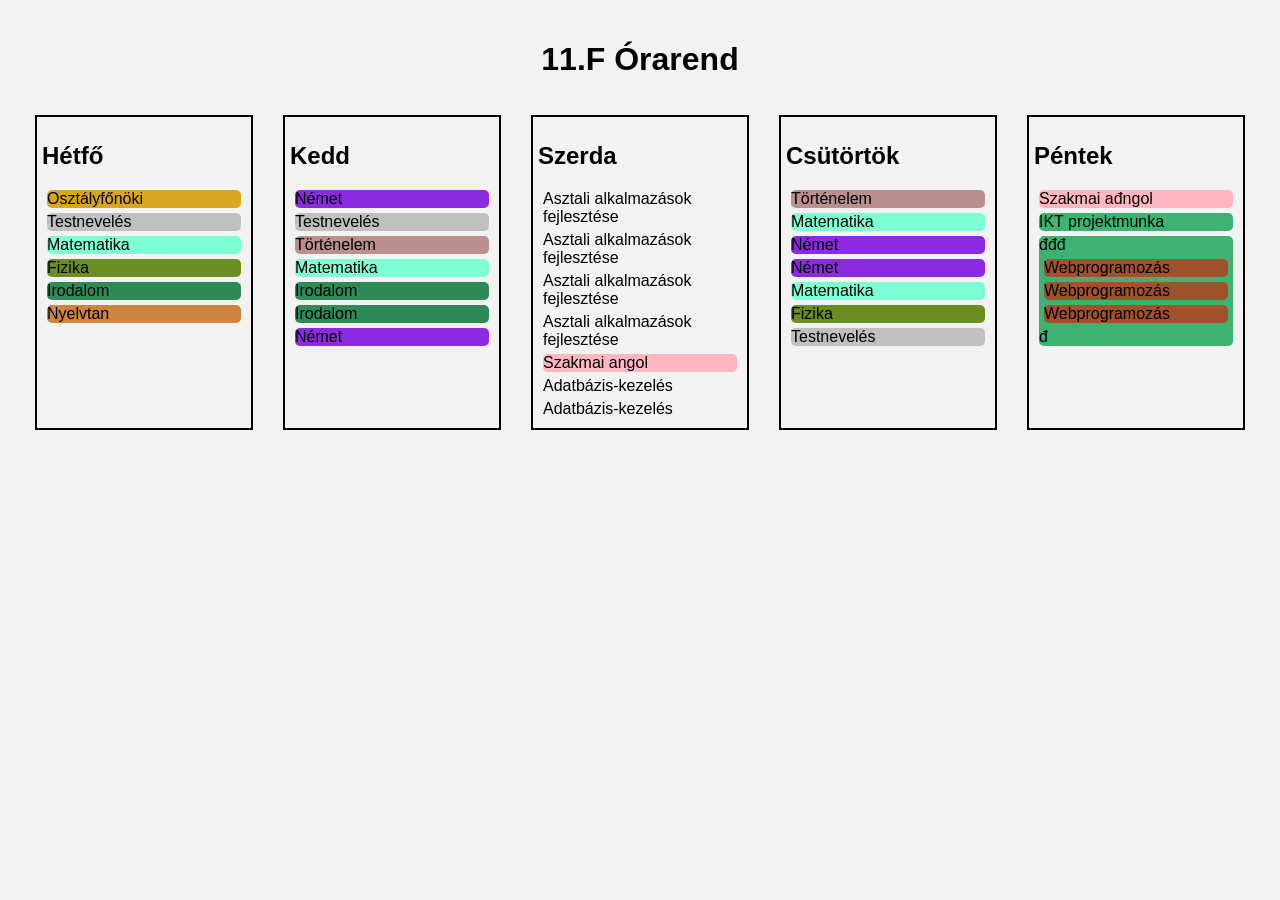
==== 11F_Reszp_órarend/minta_start.html @ 9d38f4a5 "Add files via upload" ====
<!DOCTYPE html>
<html lang="hu">
<head>
    <meta charset="UTF-8">
    <meta name="viewport" content="width=device-width, initial-scale=1.0">
    <title>Órarend</title>
    <link rel="stylesheet" href="style.css">
</head>
<body>

<header>
    <h1>11.F Órarend</h1>
</header>

<main class="schedule">

    <section class="day">
        <h2>Hétfő</h2>

        <div class="lesson ures"></div>
        <div class="lesson ofo">Osztályfőnöki</div>
        <div class="lesson tesi">Testnevelés</div>
        <div class="lesson matek">Matematika</div>
        <div class="lesson fizika">Fizika</div>
        <div class="lesson irodalom">Irodalom</div>
        <div class="lesson nyelvtan">Nyelvtan</div>
        <div class="lesson ures"></div>
    </section>

    <section class="day">
        <h2>Kedd</h2>

        <div class="lesson nemet">Német</div>
        <div class="lesson tesi">Testnevelés</div>
        <div class="lesson tori">Történelem</div>
        <div class="lesson matek">Matematika</div>
        <div class="lesson irodalom">Irodalom</div>
        <div class="lesson irodalom">Irodalom</div>
        <div class="lesson nemet">Német</div>
        <div class="lesson ures"></div>
    </section>

    <section class="day">
        <h2>Szerda</h2>

        <div class="lesson ures"></div>
        <div class="lesson asztali">Asztali alkalmazások fejlesztése</div>
        <div class="lesson asztali">Asztali alkalmazások fejlesztése</div>
        <div class="lesson asztali">Asztali alkalmazások fejlesztése</div>
        <div class="lesson asztali">Asztali alkalmazások fejlesztése</div>
        <div class="lesson angol">Szakmai angol</div>
        <div class="lesson ab">Adatbázis-kezelés</div>
        <div class="lesson ab">Adatbázis-kezelés</div>
    </section>

    <section class="day">
        <h2>Csütörtök</h2>

        <div class="lesson ures"></div>
        <div class="lesson tori">Történelem</div>
        <div class="lesson matek">Matematika</div>
        <div class="lesson nemet">Német</div>
        <div class="lesson nemet">Német</div>
        <div class="lesson matek">Matematika</div>
        <div class="lesson fizika">Fizika</div>
        <div class="lesson tesi">Testnevelés</div>
    </section>

    <section class="day">
        <h2>Péntek</h2>

        <div class="lesson angol">Szakmai ađngol</div>
        <div class="lesson ikt">IKT projektmunka</div>
        <div class="lesson ikt">đđđ</dđv>
        <div class="lesson ikt"></div>
        <div class="lesson web">Webprogramozás</div>
        <div class="lesson web">Webprogramozás</div>
        <div class="lesson web">Webprogramozás</div>
        <div class="lesson ures"></div>đ
    </section>

</main>

</body>
</html>
---- 11F_Reszp_órarend/style.css ----
* {
    box-sizing: border-box;
}

body {
    margin: 0;
    padding: 20px;
    font-family: Arial, sans-serif;
    background: #f2f2f2;
}

h1 {
    text-align: center;
}

.schedule {
    display: grid;
    grid-template-columns: repeat(1, 1fr);
}

.day {
    border: 2px solid black;
    margin: 15px;
    padding: 5px;
}

.lesson {
    border-radius: 5px;
    margin: 5px
}

.matek {
    background-color: aquamarine;
}

.tori {
    background-color: rosybrown;
}

.nemet {
    background-color: blueviolet;
}

.ab2 {
    background-color: yellowgreen;
    grid-row: span 2;
}

.asztali4 {
    background-color: tomato;
    grid-row: span 4;
}

.web {
    background-color: sienna;
}

.irodalom {
    background-color: seagreen;
}

.ofo {
    background-color: goldenrod;
}

.tesi {
    background-color: silver;
}

.nyelvtan {
    background-color: peru;
}

.fizika {
    background-color: olivedrab;
}

.angol {
    background-color: lightpink;
}

.ikt {
    background-color: mediumseagreen;
}

@media (min-width: 700px) {
    .schedule {
        grid-template-columns: repeat(3, 1fr);
    }
}

@media (min-width: 1100px) {
    .schedule {
        grid-template-columns: repeat(5, 1fr);
    }
}
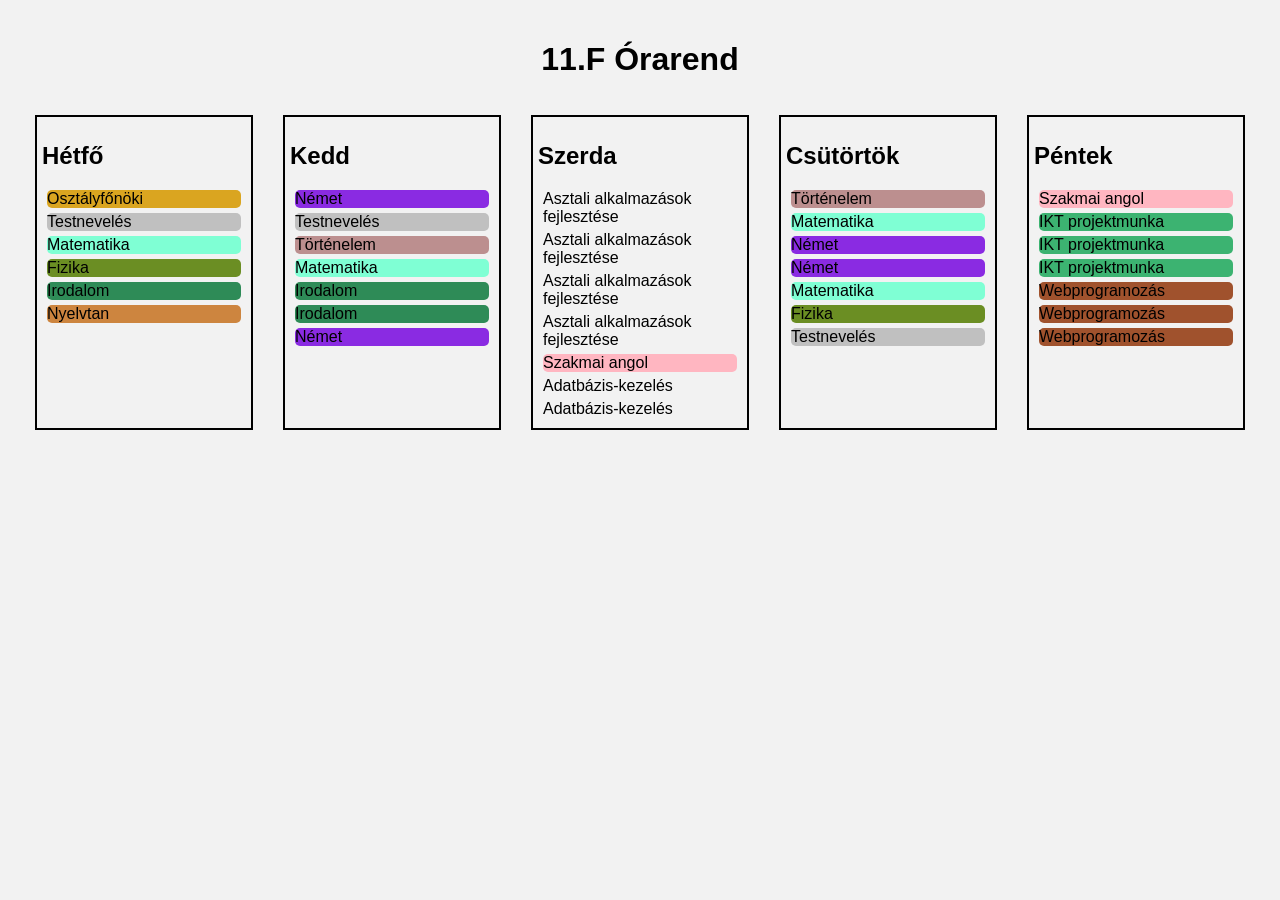
==== commit b49581dc: "Kész" ====
--- a/11F_Reszp_órarend/minta_start.html
+++ b/11F_Reszp_órarend/minta_start.html
@@ -69,17 +69,17 @@
     <section class="day">
         <h2>Péntek</h2>
 
-        <div class="lesson angol">Szakmai ađngol</div>
+        <div class="lesson angol">Szakmai angol</div>
         <div class="lesson ikt">IKT projektmunka</div>
-        <div class="lesson ikt">đđđ</dđv>
-        <div class="lesson ikt"></div>
+        <div class="lesson ikt">IKT projektmunka</div>
+        <div class="lesson ikt">IKT projektmunka</div>
         <div class="lesson web">Webprogramozás</div>
         <div class="lesson web">Webprogramozás</div>
         <div class="lesson web">Webprogramozás</div>
-        <div class="lesson ures"></div>đ
+        <div class="lesson ures"></div>
     </section>
 
 </main>
 
 </body>
-</html>+</html>
